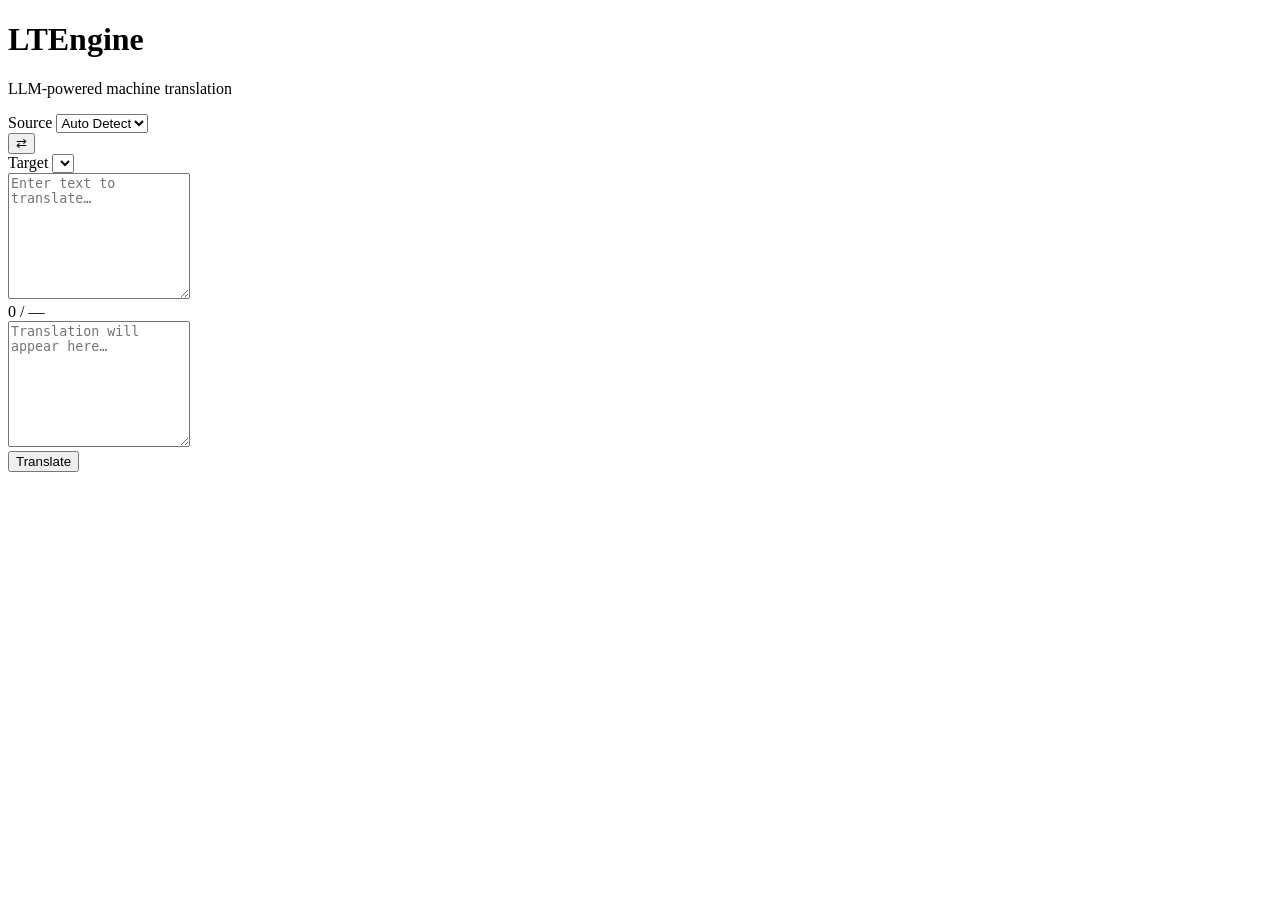
==== frontend/src/ltbridge_frontend/static/index.html @ 216a5bb4 "refactor: rename package ltengine to ltbridge (imports, dirs, entry points, env prefix) Rebrand the " ====
<!DOCTYPE html>
<html lang="en">
<head>
  <meta charset="UTF-8" />
  <meta name="viewport" content="width=device-width, initial-scale=1.0" />
  <title>LTEngine — Translation</title>
  <link rel="stylesheet" href="/style.css" />
</head>
<body>
  <div class="container">
    <header>
      <h1>LTEngine</h1>
      <p class="subtitle">LLM-powered machine translation</p>
    </header>

    <div class="lang-row">
      <div class="lang-select-wrap">
        <label for="source-lang">Source</label>
        <select id="source-lang">
          <option value="auto">Auto Detect</option>
        </select>
      </div>
      <button id="swap-btn" title="Swap languages" aria-label="Swap languages">⇄</button>
      <div class="lang-select-wrap">
        <label for="target-lang">Target</label>
        <select id="target-lang"></select>
      </div>
    </div>

    <div class="translate-area">
      <div class="text-panel">
        <textarea id="source-text" placeholder="Enter text to translate…" rows="8" autocomplete="off" spellcheck="true"></textarea>
        <div class="panel-footer">
          <span id="char-count">0</span> / <span id="char-limit">—</span>
        </div>
      </div>
      <div class="text-panel output-panel">
        <textarea id="target-text" placeholder="Translation will appear here…" rows="8" readonly></textarea>
        <div class="panel-footer">
          <span id="detected-lang"></span>
        </div>
      </div>
    </div>

    <div class="action-row">
      <button id="translate-btn" class="primary-btn">Translate</button>
      <span id="status-msg" aria-live="polite"></span>
    </div>
  </div>

  <script src="/app.js"></script>
</body>
</html>
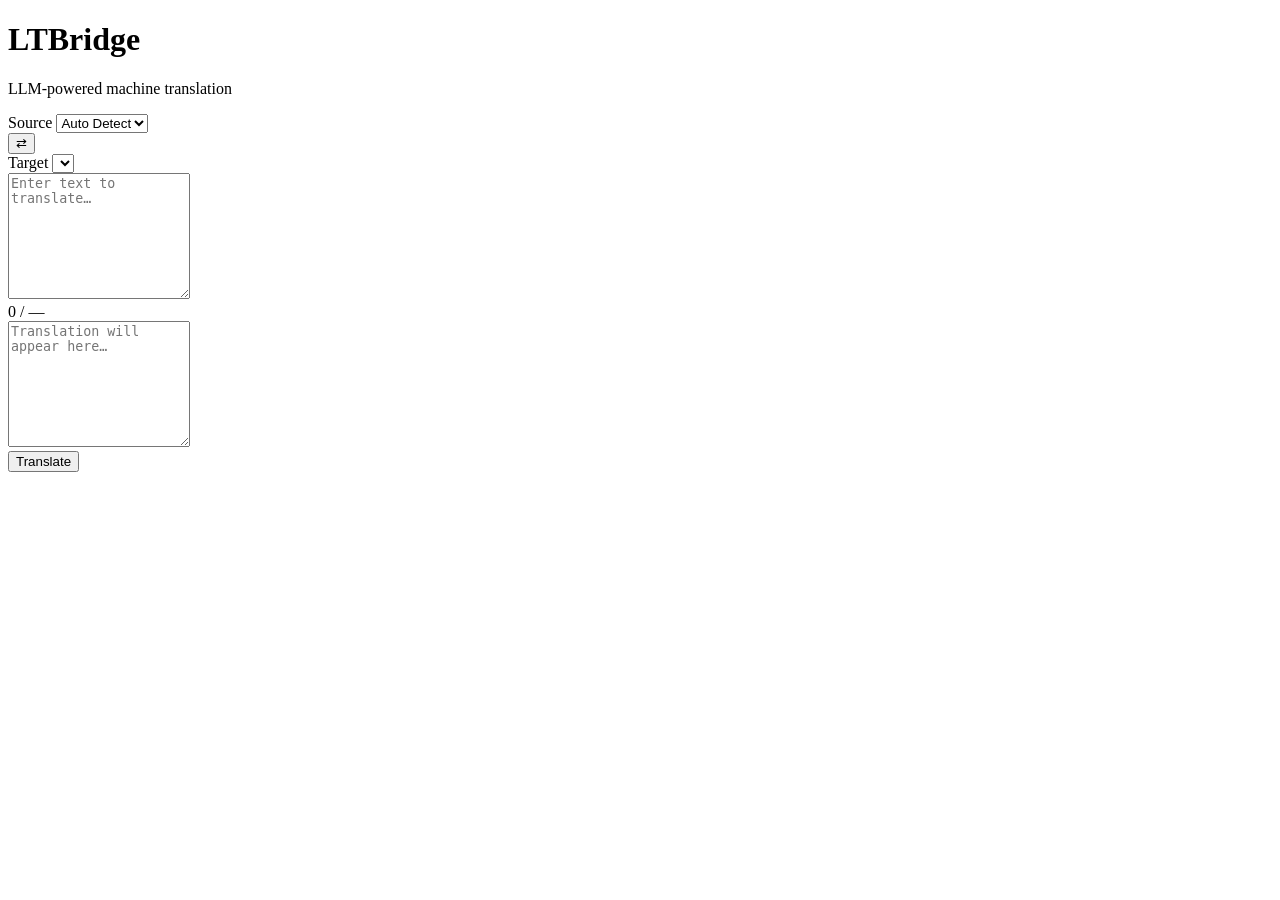
==== commit b181d5f7: "docs: LTBridge identity - banner art, README, naming notes New hand-fitted "LTBridge" ASCII art (fig" ====
--- a/frontend/src/ltbridge_frontend/static/index.html
+++ b/frontend/src/ltbridge_frontend/static/index.html
@@ -3,13 +3,13 @@
 <head>
   <meta charset="UTF-8" />
   <meta name="viewport" content="width=device-width, initial-scale=1.0" />
-  <title>LTEngine — Translation</title>
+  <title>LTBridge — Translation</title>
   <link rel="stylesheet" href="/style.css" />
 </head>
 <body>
   <div class="container">
     <header>
-      <h1>LTEngine</h1>
+      <h1>LTBridge</h1>
       <p class="subtitle">LLM-powered machine translation</p>
     </header>
 
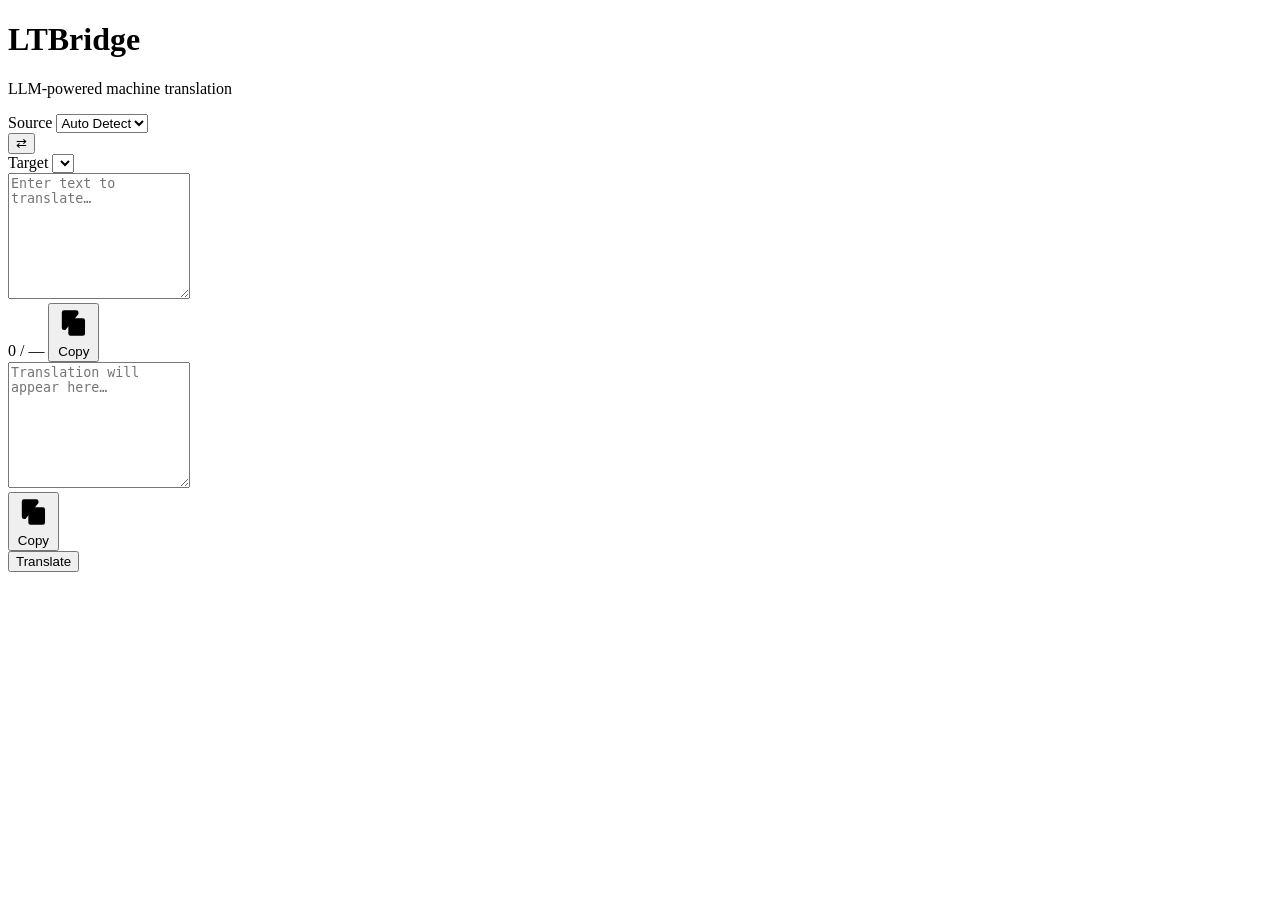
==== commit f2207fba: "feat(frontend): clipboard buttons, resizable full-height panels, stats line, favicon - Text panels n" ====
--- a/frontend/src/ltbridge_frontend/static/index.html
+++ b/frontend/src/ltbridge_frontend/static/index.html
@@ -4,6 +4,7 @@
   <meta charset="UTF-8" />
   <meta name="viewport" content="width=device-width, initial-scale=1.0" />
   <title>LTBridge — Translation</title>
+  <link rel="icon" href="/favicon.ico" sizes="any" />
   <link rel="stylesheet" href="/style.css" />
 </head>
 <body>
@@ -30,14 +31,33 @@
     <div class="translate-area">
       <div class="text-panel">
         <textarea id="source-text" placeholder="Enter text to translate…" rows="8" autocomplete="off" spellcheck="true"></textarea>
+        <button id="clear-btn" class="clear-btn" type="button" title="Clear text" aria-label="Clear text" hidden>
+          <svg viewBox="0 0 24 24" aria-hidden="true"><path d="M6 6l12 12M18 6L6 18" /></svg>
+        </button>
         <div class="panel-footer">
-          <span id="char-count">0</span> / <span id="char-limit">—</span>
+          <span class="footer-info"><span id="char-count">0</span> / <span id="char-limit">—</span></span>
+          <span class="footer-actions">
+            <button id="paste-btn" class="icon-btn" type="button" title="Paste from clipboard" hidden>
+              <svg viewBox="0 0 24 24" aria-hidden="true"><path d="M9 4h6v3H9z" /><path d="M9 5.5H6.5A1.5 1.5 0 0 0 5 7v12.5A1.5 1.5 0 0 0 6.5 21h11a1.5 1.5 0 0 0 1.5-1.5V7a1.5 1.5 0 0 0-1.5-1.5H15" /></svg>
+              <span class="btn-label">Paste</span>
+            </button>
+            <button id="copy-source-btn" class="icon-btn" type="button" title="Copy source text">
+              <svg viewBox="0 0 24 24" aria-hidden="true"><rect x="8.5" y="8.5" width="11.5" height="12" rx="1.5" /><path d="M15.5 5.5V4.5A1.5 1.5 0 0 0 14 3H5.5A1.5 1.5 0 0 0 4 4.5V15a1.5 1.5 0 0 0 1.5 1.5h1" /></svg>
+              <span class="btn-label">Copy</span>
+            </button>
+          </span>
         </div>
       </div>
       <div class="text-panel output-panel">
         <textarea id="target-text" placeholder="Translation will appear here…" rows="8" readonly></textarea>
         <div class="panel-footer">
-          <span id="detected-lang"></span>
+          <span id="detected-lang" class="footer-info"></span>
+          <span class="footer-actions">
+            <button id="copy-target-btn" class="icon-btn" type="button" title="Copy translation">
+              <svg viewBox="0 0 24 24" aria-hidden="true"><rect x="8.5" y="8.5" width="11.5" height="12" rx="1.5" /><path d="M15.5 5.5V4.5A1.5 1.5 0 0 0 14 3H5.5A1.5 1.5 0 0 0 4 4.5V15a1.5 1.5 0 0 0 1.5 1.5h1" /></svg>
+              <span class="btn-label">Copy</span>
+            </button>
+          </span>
         </div>
       </div>
     </div>
@@ -45,6 +65,7 @@
     <div class="action-row">
       <button id="translate-btn" class="primary-btn">Translate</button>
       <span id="status-msg" aria-live="polite"></span>
+      <span id="stats" class="stats"></span>
     </div>
   </div>
 
